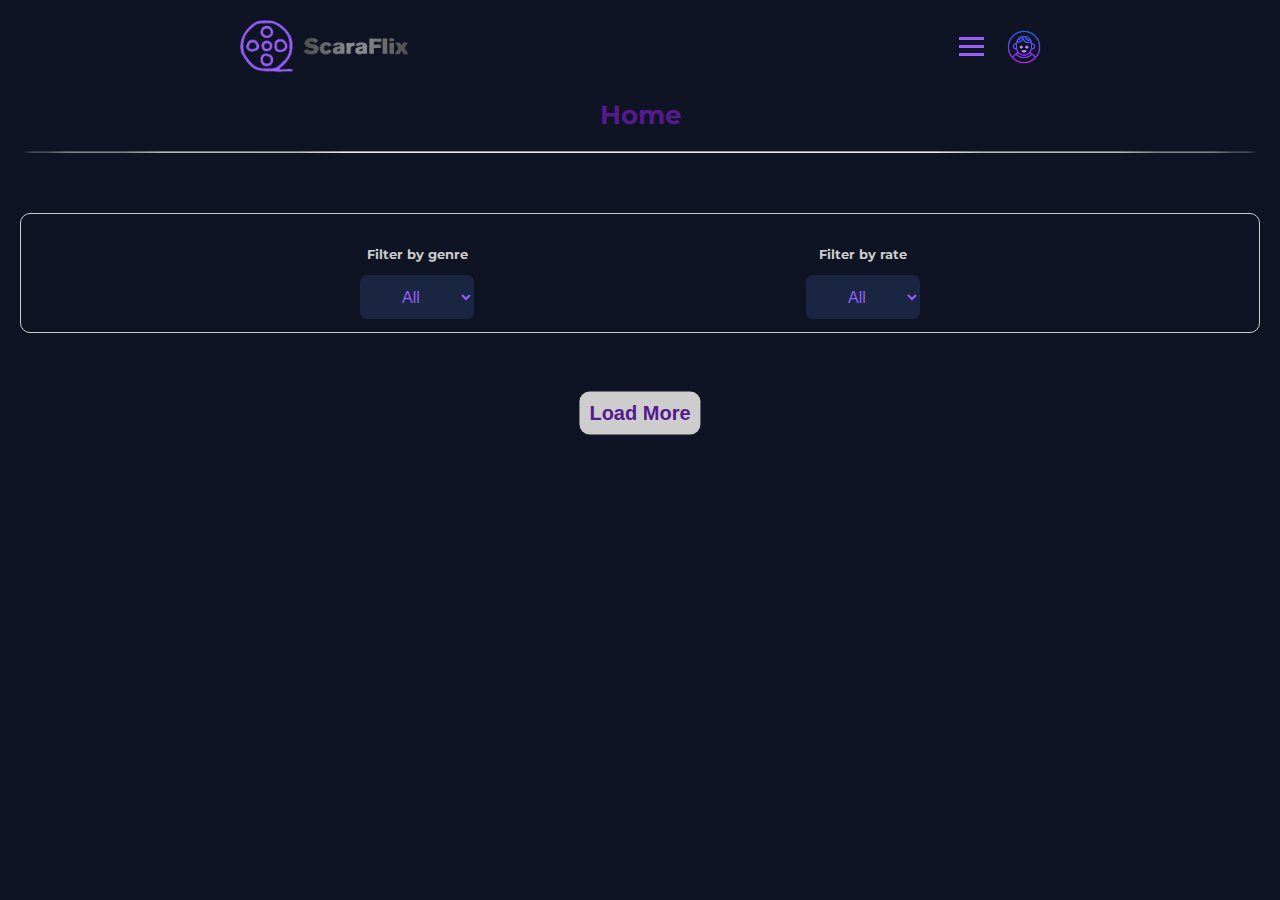
==== html/index.html @ dfe3121a "add: serie loader" ====
<!DOCTYPE html>
<html lang="en">
  <head>
    <meta charset="UTF-8" />
    <meta http-equiv="X-UA-Compatible" content="IE=edge" />
    <meta name="viewport" content="width=device-width, initial-scale=1.0" />
    <title>ScaraFlix - Your Home Cinema</title>
    <link rel="stylesheet" href="../css/style.css" />
  </head>
  <body>
    <nav class="navbar">
      <img src="../img/logo-lights.png" alt="ScaraFlix logo" class="logo" />
      <div class="navbar-icons">
        <ul class="nav-menu">
          <input class="searchbar" type="text" placeholder="Search..." />
          <li class="nav-item"><a class="nav-link" href="#">Gallery</a></li>
          <li class="nav-item"><a class="nav-link" href="#">Filters</a></li>
          <li class="nav-item"><a class="nav-link" href="#">Credits</a></li>
        </ul>
        <div class="hamburger">
          <span class="bar"></span>
          <span class="bar"></span>
          <span class="bar"></span>
        </div>
        <button class="show-login">
          <img src="../img/login-icon.png" alt="" />
        </button>
      </div>
      <div class="popup">
        <button class="close-login">
          <img src="../img/close-btn.png" alt="X" />
        </button>
        <div class="form">
          <h2>Log In</h2>

          <div class="form-element">
            <label for="email" required>E-mail</label>
            <input
              type="text"
              name="email"
              id="email"
              placeholder="Enter E-mail"
            />
          </div>
          <div class="form-element">
            <label for="password" required>Password</label>
            <input
              type="password"
              name="password"
              id="password"
              placeholder="Enter Password"
            />
          </div>

          <div class="form-element">
            <input type="checkbox" name="remember-me" id="remember-me" />
            <label for="remember-me">Remember me</label>
          </div>
          <div class="form-element">
            <button class="sign-in">Sign In</button>
          </div>
          <div class="form-element">
            <a href="#">Forgot email/password?</a>
          </div>
        </div>
      </div>
    </nav>
    <header>
      <h1 class="hero-h1">Home</h1>
      <hr />
      <div class="hero"></div>
    </header>

    <main class="main">
      <div class="filters">
        <div class="genre-filter-container">
          <h5>Filter by genre</h5>
          <select name="Genres" id="genres" class="genres-select">
            <option class="option" value="All">All</option>
          </select>
        </div>
        <div class="rate-filter-container">
          <h5>Filter by rate</h5>
          <select name="Rate" id="rate" class="rate-select">
            <option class="option" value="All">All</option>
          </select>
        </div>
      </div>

      <div class="serie-cards"></div>
      <button class="load-button">Load More</button>
    </main>

    <script type="module" src="../js/script.js"></script>
    <script type="module" src="../js/api.js"></script>
    <script type="module" src="../js/utils.js"></script>
  </body>
</html>
---- css/style.css ----
@import url("https://fonts.googleapis.com/css2?family=Montserrat:wght@600&display=swap");

:root {
  --darkblue: #0e1424;
  --lightpurple: #975efa;
  --darkpurple: #551a8b;
  --lightgray: #cdcdcd;
  --lightblue: #1a2542;
}

html,
body {
  margin: 0;
  padding: 0;
  box-sizing: border-box;
  background-color: var(--darkblue);
  font-family: "Montserrat", sans-serif;
  height: 100%;
}

.show-login:hover,
.close-login:hover {
  cursor: pointer;
  transform: scale(1.2);
}

hr {
  margin: 10px 20px 20px 20px;
  border-radius: 50%;
}

header {
  display: flex;
  flex-direction: column;
  justify-content: center;
}

/* --NAVBAR-- */
.logo {
  width: 220px;
  margin-left: -20px;
}

.navbar {
  margin-top: -15px;
  display: flex;

  align-items: center;
  justify-content: space-around;
  gap: 50px;
}

.navbar-icons {
  padding-top: 8px;
  display: flex;
  align-items: center;
  gap: 20px;
}

.nav-menu {
  position: absolute;
  padding: 10px 0px 10px 0px;
  margin: 0;

  left: -100%;
  top: 90px;
  gap: 0;
  flex-direction: column;
  background-color: var(--darkblue);
  width: 100%;
  text-align: center;
  transition: 0.3s;
}

.nav-menu.active {
  left: 0;
  z-index: 3;
}

.nav-item {
  list-style: none;
  margin: 16px 0;
}

.nav-link {
  text-align: center;
  text-decoration: none;
  transition: 0.7s ease;
}

.nav-link:hover {
  color: var(--lightpurple);
}

.searchbar {
  background: none;
  border: 1px solid var(--lightpurple);
  border-radius: 10px;
  padding: 5px;
  text-align: center;
  color: var(--lightgray);
}

.hamburger {
  display: block;
  cursor: pointer;
}

.bar {
  display: block;
  width: 25px;
  height: 3px;
  margin: 5px auto;
  -webkit-transition: all 0.3s ease-in-out;
  transition: all 0.3s ease-in-out;
  background-color: var(--lightpurple);
}

/* --LOGIN POPUP--*/
.show-login img {
  padding-top: 5px;
  width: 40px;
}

.popup {
  position: absolute;
  top: -150%;
  left: 50%;
  transform: translate(-50%, -50%);
  z-index: 9000;
  width: 250px;
  padding: 20px 30px;
  background: var(--lightblue);
  box-shadow: 2px 2px 5px 5px rgba(0, 0, 0, 0.527);
  border-radius: 10px;
  transition: top 0ms ease-in-out 200ms, opacity 200ms ease-in-out 0ms,
    transform 20ms ease-in-out 0ms;
}

.popup.active {
  top: 50%;
  opacity: 1;
  transform: translate(-50%, -50%) scale(1);
  transition: top 0ms ease-in-out 0ms, opacity 200ms ease-in-out 0ms,
    transform 20ms ease-in-out 0ms;
}

.close-login {
  position: absolute;
  top: 10px;
  right: 10px;
}

.close-login img {
  width: 35px;
}

.form {
  color: var(--lightgray);
}

.form h2 {
  text-align: center;

  font-size: 26px;
}

.form-element {
  margin: 15px 0px;
}
.form-element label {
  font-size: 14px;
}

.form-element input[type="text"],
.form-element input[type="password"] {
  display: block;
  text-align: center;
  width: 100%;
  padding: 5px 0px;
  border-radius: 5px;
}

.sign-in {
  color: var(--lightgray);

  width: 100%;

  padding: 5px;
  border: 1px solid var(--lightgray);
  border-radius: 5px;
}

.sign-in:active {
  transform: scale(1.1);
}

.form-element a {
  color: var(--darkpurple);
  display: block;
  text-decoration: none;
  text-align: right;
}

/* --HERO--*/
.hero {
  padding: 20px;
  position: relative;
}

.hero-h1 {
  text-align: center;
  color: var(--darkpurple);
  font-size: 26px;
  margin: 0px 20px 10px 20px;
}

.container {
  position: relative;
}

.hero-serie-img {
  width: 100%;
  position: relative;
  border-radius: 5px;
  box-shadow: 10px 10px 10px rgba(0, 0, 0, 0.601);
}

.overlay {
  position: absolute;
  border-radius: 10px;
  top: 0;
  bottom: 0;
  left: 0;
  right: 0;
  opacity: 0;
  transition: opacity 0.5s ease-in-out;
  background: black;
  cursor: pointer;
}

.content {
  font-size: 14px;
  color: var(--lightpurple);
  position: absolute;
  top: 60%;
  left: 40%;
  transform: translate(-50%, -50%);
}

.bookmark-img {
  color: white;
  width: 30px;
  top: 0;
}

.hero-bookmark-img:hover {
  cursor: pointer;
}

.description {
  max-height: 150px;
  overflow-y: scroll;
}
button {
  background: none;
  border: none;
  padding: 0;
}

.hero:hover .overlay,
.hero:active .overlay {
  opacity: 0.9;
}

/* -- FILTER SECTION -- */

.filters {
  border: 1px solid var(--lightgray);

  border-radius: 10px;
  display: flex;
  margin: 0px 20px;
  padding: 10px;
  align-items: center;
  justify-content: space-evenly;
}

.genre-filter-container,
.rate-filter-container {
  display: flex;
  flex-direction: column;
  align-items: center;
  gap: 10px;
}

.genre-filter-container h5,
.rate-filter-container h5 {
  color: var(--lightgray);
  margin-bottom: 0;
}

#genres,
#rate {
  min-height: 50px;
  max-height: 850px;

  min-width: 120px;
  max-width: 120px;
  padding: 10px;
  background-color: var(--lightblue);
  border: 3px solid var(--darkblue);
  border-radius: 10px;
  text-align: center;
  font-size: 16px;
  color: var(--lightpurple);
}

.card-serie-img {
  width: 100%;
  border-radius: 10px;
}

.serie-cards {
  margin-top: 20px;
  display: flex;
  justify-content: center;
  gap: 20px;
  flex-wrap: wrap;
}
.serie-cards div {
  display: flex;

  justify-content: center;

  flex-wrap: wrap;
}

.card-container {
  position: relative;
}

.card-container-overlay {
  position: absolute;
  border-radius: 10px;
  width: 100%;
  top: 0;
  bottom: 0;
  left: 0;
  right: 0;
  opacity: 0;
  transition: opacity 0.5s ease-in-out;
  background: black;
  cursor: pointer;
}

.card-container-content {
  font-size: 12px;
  color: var(--lightpurple);
  margin-top: 0;

  position: absolute;
  display: flex;
  flex-direction: column;
  align-items: center;
  width: 100%;
  top: 60%;
  left: 50%;
  transform: translate(-50%, -50%);
}

.card-container:hover .card-container-overlay,
.card-container:active .card-container-overlay {
  opacity: 0.9;
}

.load-button {
  background-color: var(--lightgray);
  border-radius: 10px;
  color: var(--darkpurple);
  font-size: 20px;
  font-weight: bold;
  margin: 60px 0px 60px 0px;
  padding: 10px;
  position: absolute;
  left: 50%;
  transform: translate(-50%, -50%);
}
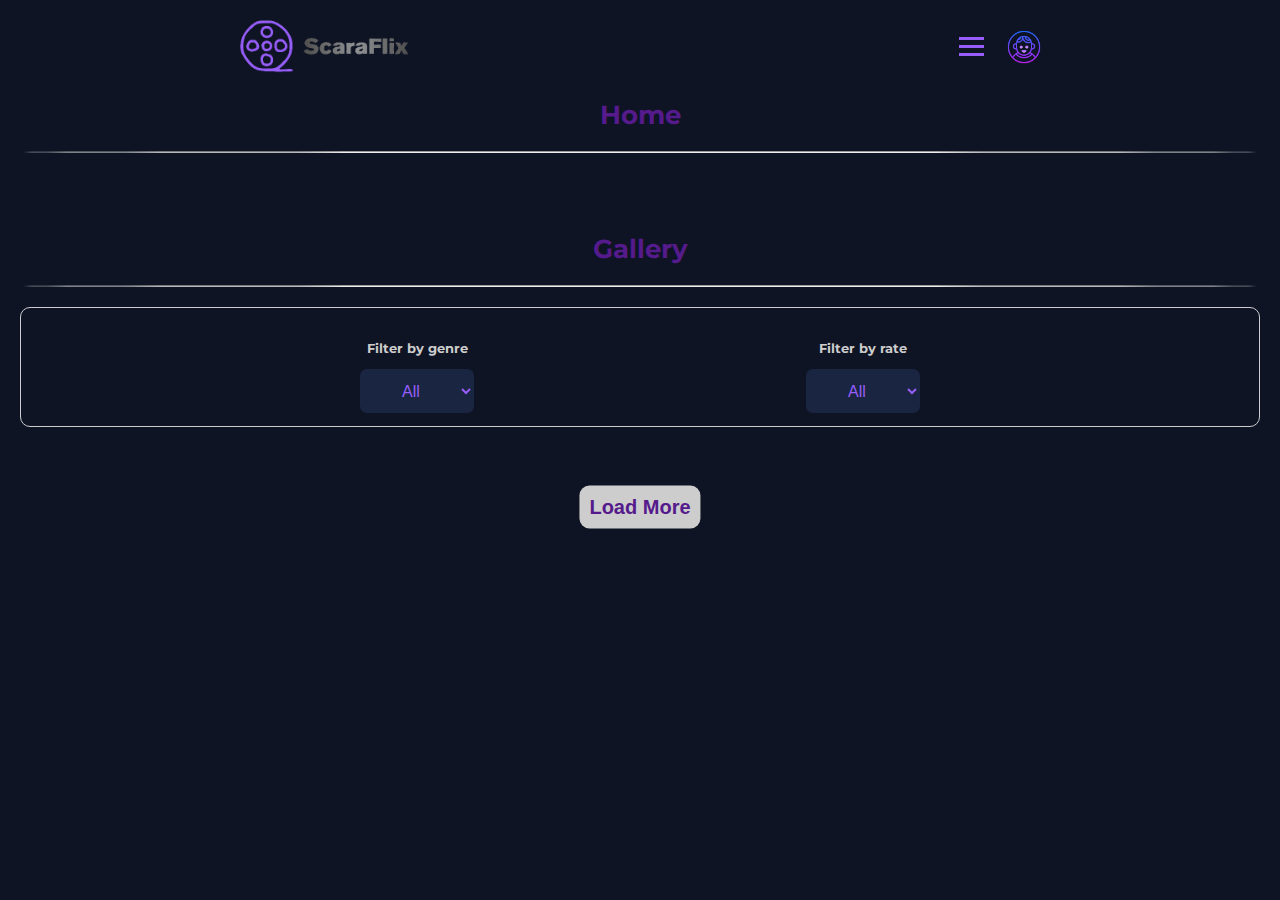
==== commit a34a0b15: "add: filter function" ====
--- a/html/index.html
+++ b/html/index.html
@@ -72,6 +72,8 @@
     </header>
 
     <main class="main">
+      <h1 class="main-gallery">Gallery</h1>
+      <hr />
       <div class="filters">
         <div class="genre-filter-container">
           <h5>Filter by genre</h5>
@@ -82,7 +84,7 @@
         <div class="rate-filter-container">
           <h5>Filter by rate</h5>
           <select name="Rate" id="rate" class="rate-select">
-            <option class="option" value="All">All</option>
+            <option class="option" value="0">All</option>
           </select>
         </div>
       </div>
--- a/css/style.css
+++ b/css/style.css
@@ -228,7 +228,7 @@
 
 .overlay {
   position: absolute;
-  border-radius: 10px;
+  border-radius: 5px;
   top: 0;
   bottom: 0;
   left: 0;
@@ -315,6 +315,16 @@
   font-size: 16px;
   color: var(--lightpurple);
 }
+/* --MAIN SECTION--*/
+
+.main-gallery {
+  text-align: center;
+  color: var(--darkpurple);
+  font-size: 26px;
+  margin: 20px 20px 20px 20px;
+}
+
+/* --CARD SECTION--*/
 
 .card-serie-img {
   width: 100%;
@@ -374,6 +384,10 @@
   opacity: 0.9;
 }
 
+.title {
+  text-align: center;
+}
+
 .load-button {
   background-color: var(--lightgray);
   border-radius: 10px;
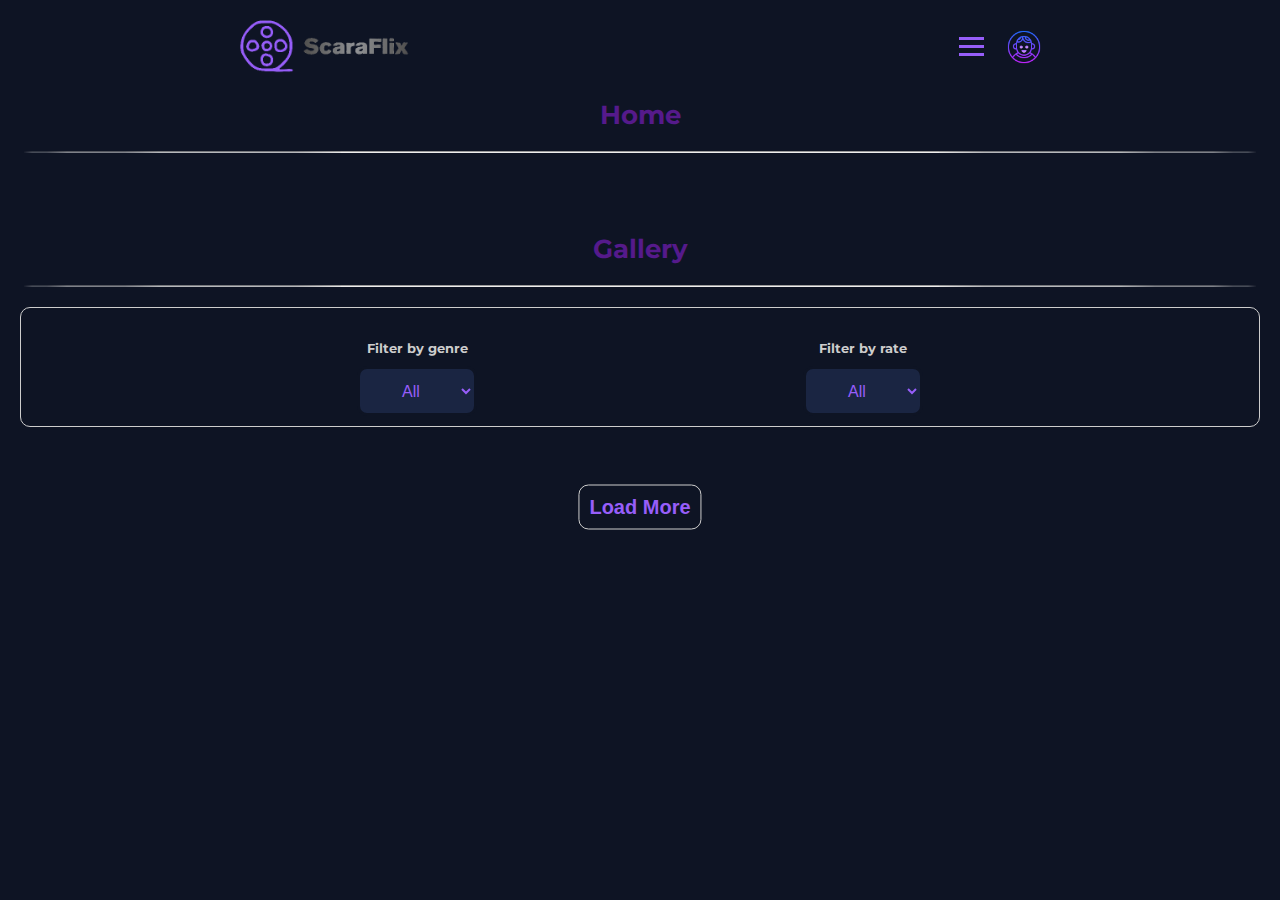
==== commit 15f7f6a6: "add: home login features" ====
--- a/html/index.html
+++ b/html/index.html
@@ -8,93 +8,110 @@
     <link rel="stylesheet" href="../css/style.css" />
   </head>
   <body>
-    <nav class="navbar">
-      <img src="../img/logo-lights.png" alt="ScaraFlix logo" class="logo" />
-      <div class="navbar-icons">
-        <ul class="nav-menu">
-          <input class="searchbar" type="text" placeholder="Search..." />
-          <li class="nav-item"><a class="nav-link" href="#">Gallery</a></li>
-          <li class="nav-item"><a class="nav-link" href="#">Filters</a></li>
-          <li class="nav-item"><a class="nav-link" href="#">Credits</a></li>
-        </ul>
-        <div class="hamburger">
-          <span class="bar"></span>
-          <span class="bar"></span>
-          <span class="bar"></span>
+    <div class="body-container">
+      <nav class="navbar">
+        <img src="../img/logo-lights.png" alt="ScaraFlix logo" class="logo" />
+        <div class="navbar-icons">
+          <ul class="nav-menu">
+            <input
+              class="searchbar"
+              type="search"
+              placeholder="Search by name..."
+            />
+            <button class="search-button">
+              <img src="../img/search-icon.png" alt="" />
+            </button>
+            <li class="nav-item">
+              <a class="nav-link" href="#gallery">Gallery</a>
+            </li>
+            <li class="nav-item">
+              <a class="nav-link" href="#filters">Filters</a>
+            </li>
+            <li class="nav-item">
+              <a class="nav-link" href="#credits">Credits</a>
+            </li>
+          </ul>
+          <div class="hamburger">
+            <span class="bar"></span>
+            <span class="bar"></span>
+            <span class="bar"></span>
+          </div>
+          <button class="show-login">
+            <img src="../img/login-icon.png" alt="" />
+          </button>
         </div>
-        <button class="show-login">
-          <img src="../img/login-icon.png" alt="" />
-        </button>
-      </div>
-      <div class="popup">
-        <button class="close-login">
-          <img src="../img/close-btn.png" alt="X" />
-        </button>
-        <div class="form">
-          <h2>Log In</h2>
+      </nav>
+      <header>
+        <h1 class="hero-h1">Home</h1>
+        <hr />
+        <div class="hero"></div>
+      </header>
 
-          <div class="form-element">
-            <label for="email" required>E-mail</label>
-            <input
-              type="text"
-              name="email"
-              id="email"
-              placeholder="Enter E-mail"
-            />
+      <main class="main">
+        <a id="gallery"></a>
+        <h1 class="main-gallery">Gallery</h1>
+        <hr />
+        <a id="filters"></a>
+        <div class="filters">
+          <div class="genre-filter-container">
+            <h5>Filter by genre</h5>
+            <select name="Genres" id="genres" class="genres-select">
+              <option class="option" value="All">All</option>
+            </select>
           </div>
-          <div class="form-element">
-            <label for="password" required>Password</label>
-            <input
-              type="password"
-              name="password"
-              id="password"
-              placeholder="Enter Password"
-            />
-          </div>
-
-          <div class="form-element">
-            <input type="checkbox" name="remember-me" id="remember-me" />
-            <label for="remember-me">Remember me</label>
-          </div>
-          <div class="form-element">
-            <button class="sign-in">Sign In</button>
-          </div>
-          <div class="form-element">
-            <a href="#">Forgot email/password?</a>
+          <div class="rate-filter-container">
+            <h5>Filter by rate</h5>
+            <select name="Rate" id="rate" class="rate-select">
+              <option class="option" value="0">All</option>
+            </select>
           </div>
         </div>
-      </div>
-    </nav>
-    <header>
-      <h1 class="hero-h1">Home</h1>
-      <hr />
-      <div class="hero"></div>
-    </header>
 
-    <main class="main">
-      <h1 class="main-gallery">Gallery</h1>
-      <hr />
-      <div class="filters">
-        <div class="genre-filter-container">
-          <h5>Filter by genre</h5>
-          <select name="Genres" id="genres" class="genres-select">
-            <option class="option" value="All">All</option>
-          </select>
+        <div class="serie-cards"></div>
+        <button class="load-button">Load More</button>
+      </main>
+
+      <script type="module" src="../js/script.js"></script>
+      <script type="module" src="../js/api.js"></script>
+      <script type="module" src="../js/utils.js"></script>
+    </div>
+    <div class="popup">
+      <button class="close-login">
+        <img src="../img/close-btn.png" alt="X" />
+      </button>
+      <div class="form">
+        <h2>Log In</h2>
+
+        <div class="form-element">
+          <label for="email" required>E-mail</label>
+          <input
+            type="text"
+            name="email"
+            id="email"
+            placeholder="Enter E-mail"
+          />
         </div>
-        <div class="rate-filter-container">
-          <h5>Filter by rate</h5>
-          <select name="Rate" id="rate" class="rate-select">
-            <option class="option" value="0">All</option>
-          </select>
+        <div class="form-element">
+          <label for="password" required>Password</label>
+          <input
+            type="password"
+            name="password"
+            id="password"
+            placeholder="Enter Password"
+          />
+        </div>
+
+        <div class="form-element">
+          <input type="checkbox" name="remember-me" id="remember-me" />
+          <label for="remember-me">Remember me</label>
+        </div>
+        <div class="form-element">
+          <button class="sign-in">Sign In</button>
+        </div>
+        <div class="form-element">
+          <a href="#">Forgot email/password?</a>
         </div>
       </div>
-
-      <div class="serie-cards"></div>
-      <button class="load-button">Load More</button>
-    </main>
-
-    <script type="module" src="../js/script.js"></script>
-    <script type="module" src="../js/api.js"></script>
-    <script type="module" src="../js/utils.js"></script>
+    </div>
   </body>
 </html>
--- a/css/style.css
+++ b/css/style.css
@@ -16,17 +16,33 @@
   background-color: var(--darkblue);
   font-family: "Montserrat", sans-serif;
   height: 100%;
-}
-
-.show-login:hover,
-.close-login:hover {
-  cursor: pointer;
-  transform: scale(1.2);
+  scroll-behavior: smooth;
+}
+
+.body-container-active {
+  filter: blur(20px);
 }
 
 hr {
   margin: 10px 20px 20px 20px;
   border-radius: 50%;
+}
+
+a {
+  font-size: 16px;
+  text-decoration: none;
+  color: var(--lightgray);
+}
+
+a:hover,
+a:active {
+  color: var(--lightpurple);
+}
+
+.show-login:hover,
+.close-login:hover {
+  cursor: pointer;
+  transform: scale(1.2);
 }
 
 header {
@@ -92,6 +108,10 @@
   color: var(--lightpurple);
 }
 
+.nav-link:active {
+  color: var(--darkpurple);
+}
+
 .searchbar {
   background: none;
   border: 1px solid var(--lightpurple);
@@ -99,6 +119,16 @@
   padding: 5px;
   text-align: center;
   color: var(--lightgray);
+}
+
+.search-button {
+  position: absolute;
+  left: 63%;
+  top: 8%;
+}
+
+.search-button img {
+  width: 20px;
 }
 
 .hamburger {
@@ -131,10 +161,8 @@
   width: 250px;
   padding: 20px 30px;
   background: var(--lightblue);
-  box-shadow: 2px 2px 5px 5px rgba(0, 0, 0, 0.527);
-  border-radius: 10px;
-  transition: top 0ms ease-in-out 200ms, opacity 200ms ease-in-out 0ms,
-    transform 20ms ease-in-out 0ms;
+
+  border-radius: 10px;
 }
 
 .popup.active {
@@ -254,6 +282,10 @@
   top: 0;
 }
 
+.bookmark:hover {
+  cursor: pointer;
+}
+
 .hero-bookmark-img:hover {
   cursor: pointer;
 }
@@ -389,9 +421,9 @@
 }
 
 .load-button {
-  background-color: var(--lightgray);
-  border-radius: 10px;
-  color: var(--darkpurple);
+  border: 1px solid var(--lightgray);
+  border-radius: 10px;
+  color: var(--lightpurple);
   font-size: 20px;
   font-weight: bold;
   margin: 60px 0px 60px 0px;
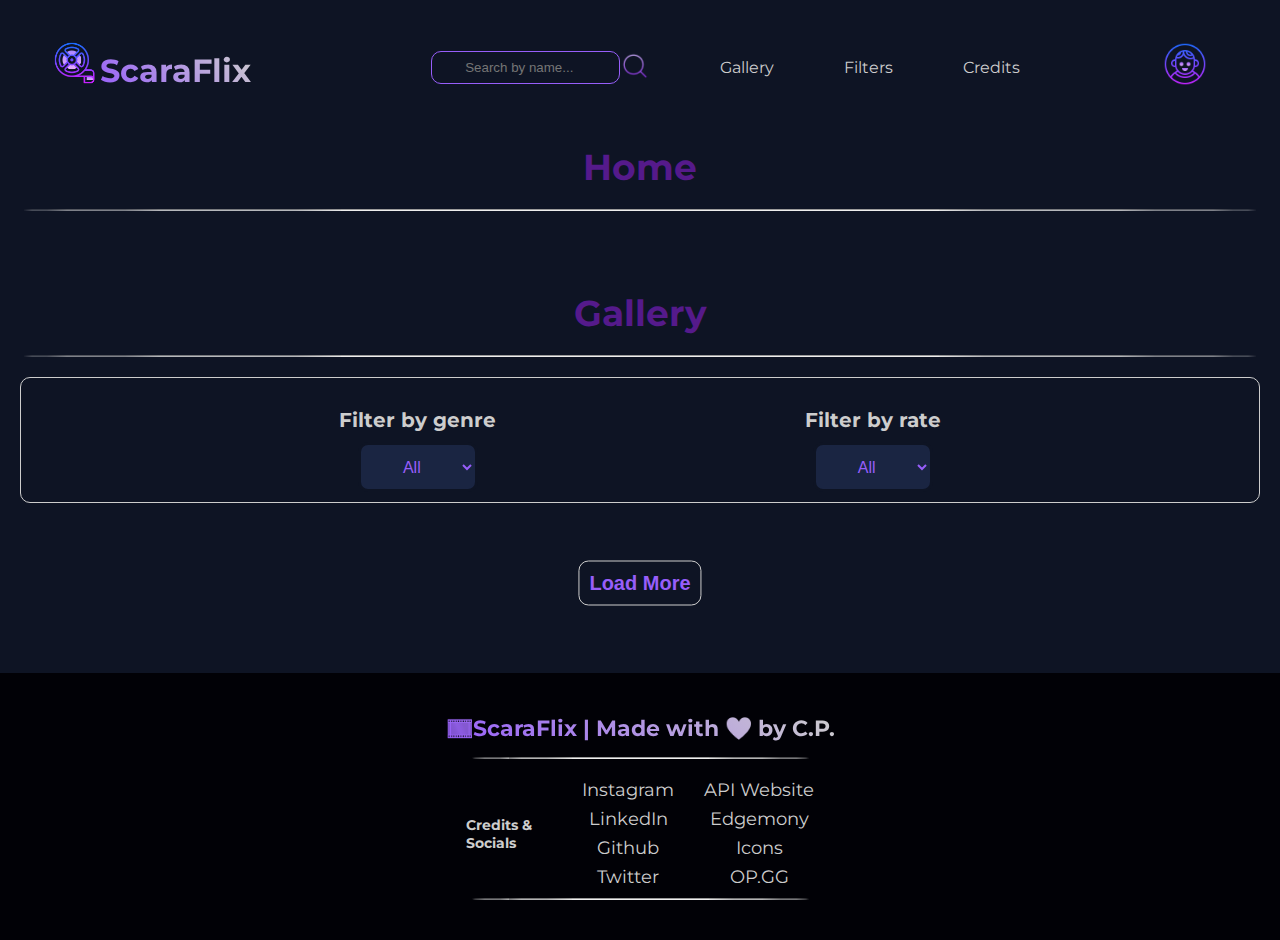
==== commit a1b1e089: "add: desktop features" ====
--- a/html/index.html
+++ b/html/index.html
@@ -10,7 +10,37 @@
   <body>
     <div class="body-container">
       <nav class="navbar">
-        <img src="../img/logo-lights.png" alt="ScaraFlix logo" class="logo" />
+        <div class="logo-container">
+          <img
+            src="../img/logo-icon.png"
+            alt="ScaraFlix logo"
+            class="logo-icon"
+          />
+          <h1 class="logo-h1">ScaraFlix</h1>
+        </div>
+        <div class="desktop">
+          <ul class="desktop-menu">
+            <div class="desktop-searchbar-container">
+              <input
+                class="desktop-searchbar"
+                type="search"
+                placeholder="Search by name..."
+              />
+              <button class="desktop-search-button">
+                <img src="../img/search-icon.png" alt="" />
+              </button>
+            </div>
+            <li class="desktop-nav-item">
+              <a class="desktop-nav-link" href="#gallery">Gallery</a>
+            </li>
+            <li class="desktop-nav-item">
+              <a class="desktop-nav-link" href="#filters">Filters</a>
+            </li>
+            <li class="desktop-nav-item">
+              <a class="desktop-nav-link" href="#credits">Credits</a>
+            </li>
+          </ul>
+        </div>
         <div class="navbar-icons">
           <ul class="nav-menu">
             <input
@@ -71,9 +101,42 @@
         <button class="load-button">Load More</button>
       </main>
 
-      <script type="module" src="../js/script.js"></script>
-      <script type="module" src="../js/api.js"></script>
-      <script type="module" src="../js/utils.js"></script>
+      <footer>
+        <a id="credits"></a>
+        <div class="credits">
+          <h3 class="footer-title logo-h1">
+            🎞️ScaraFlix | Made with ❤️ by C.P.
+          </h3>
+          <hr />
+          <div class="social-links">
+            <div class="social-text">
+              <h5>
+                Credits & <br />
+                Socials
+              </h5>
+            </div>
+            <div class="links">
+              <div class="social">
+                <a href="https://www.instagram.com/sushirollkiri/?hl=itface"
+                  >Instagram</a
+                >
+                <a href="https://www.linkedin.com/in/carlotta-patan%C3%A8/"
+                  >LinkedIn</a
+                >
+                <a href="https://github.com/CarlottaKiri">Github</a>
+                <a href="https://mobile.twitter.com/sushirollkiri">Twitter</a>
+              </div>
+              <div class="websites">
+                <a href="">API Website</a>
+                <a href="">Edgemony</a>
+                <a href="">Icons</a>
+                <a href="">OP.GG</a>
+              </div>
+            </div>
+          </div>
+          <hr />
+        </div>
+      </footer>
     </div>
     <div class="popup">
       <button class="close-login">
@@ -113,5 +176,8 @@
         </div>
       </div>
     </div>
+    <script type="module" src="../js/script.js"></script>
+    <script type="module" src="../js/api.js"></script>
+    <script type="module" src="../js/utils.js"></script>
   </body>
 </html>
--- a/css/style.css
+++ b/css/style.css
@@ -21,9 +21,11 @@
 
 .body-container-active {
   filter: blur(20px);
+  pointer-events: none;
 }
 
 hr {
+  min-width: 335px;
   margin: 10px 20px 20px 20px;
   border-radius: 50%;
 }
@@ -52,22 +54,41 @@
 }
 
 /* --NAVBAR-- */
-.logo {
-  width: 220px;
+.logo-container {
+  display: flex;
+  align-items: center;
   margin-left: -20px;
 }
 
+.logo-icon {
+  height: 50px;
+  width: 50px;
+}
+
+.logo-h1 {
+  background-image: linear-gradient(45deg, #975efa, #cdcdcd);
+  -webkit-background-clip: text;
+  -moz-background-clip: text;
+  -webkit-text-fill-color: transparent;
+  -moz-text-fill-color: transparent;
+  border-radius: 5px;
+}
+.desktop {
+  display: none;
+}
 .navbar {
-  margin-top: -15px;
-  display: flex;
-
+  margin-bottom: 20px;
+  background-color: var(--darkblue);
+  display: flex;
+  position: sticky;
+  top: 0;
+  z-index: 9000;
   align-items: center;
   justify-content: space-around;
-  gap: 50px;
+  gap: 40px;
 }
 
 .navbar-icons {
-  padding-top: 8px;
   display: flex;
   align-items: center;
   gap: 20px;
@@ -79,7 +100,7 @@
   margin: 0;
 
   left: -100%;
-  top: 90px;
+  top: 60px;
   gap: 0;
   flex-direction: column;
   background-color: var(--darkblue);
@@ -166,6 +187,7 @@
 }
 
 .popup.active {
+  position: fixed;
   top: 50%;
   opacity: 1;
   transform: translate(-50%, -50%) scale(1);
@@ -203,6 +225,9 @@
 .form-element input[type="text"],
 .form-element input[type="password"] {
   display: block;
+  background: none;
+  color: var(--lightgray);
+  border: 1px solid var(--lightpurple);
   text-align: center;
   width: 100%;
   padding: 5px 0px;
@@ -231,6 +256,10 @@
 }
 
 /* --HERO--*/
+
+.video-container {
+  display: none;
+}
 .hero {
   padding: 20px;
   position: relative;
@@ -432,3 +461,149 @@
   left: 50%;
   transform: translate(-50%, -50%);
 }
+
+.credits {
+  display: flex;
+  flex-direction: column;
+  align-items: center;
+  margin-top: 150px;
+  padding: 20px 0px 20px 0px;
+  color: var(--lightgray);
+  background-color: rgb(1, 1, 6);
+}
+
+.social-links {
+  display: flex;
+  align-items: center;
+  gap: 50px;
+}
+
+.links {
+  display: flex;
+  gap: 30px;
+}
+
+.social,
+.websites {
+  text-align: center;
+
+  display: flex;
+  flex-direction: column;
+  gap: 7px;
+}
+
+.social a,
+.websites a {
+  font-size: 14px;
+}
+.social a:hover,
+.websites a:hover {
+  color: var(--lightpurple);
+}
+
+/* --MEDIA QUERIES-- */
+@media screen and (min-width: 992px) {
+  .container img {
+    display: none;
+  }
+
+  .video-container {
+    display: flex;
+  }
+
+  .hero-h1,
+  .main-gallery {
+    font-size: 36px;
+  }
+  .hamburger {
+    display: none;
+  }
+  .container {
+    display: flex;
+    align-items: center;
+    justify-content: center;
+  }
+
+  .hero:hover .overlay,
+  .hero:active .overlay {
+    display: none;
+  }
+
+  .desktop {
+    width: 60%;
+    display: block;
+  }
+  .desktop-menu {
+    list-style: none;
+    margin-top: 20px;
+    margin-bottom: 0;
+    display: flex;
+    align-items: center;
+    justify-content: space-evenly;
+  }
+  .navbar {
+    margin: 20px 0px 20px 0px;
+    padding-bottom: 30px;
+    position: sticky;
+    top: 0;
+    z-index: 9000;
+    gap: 0px;
+    align-items: center;
+    justify-content: space-evenly;
+  }
+
+  .logo-container {
+    margin-top: 10px;
+  }
+
+  .logo-h1 {
+    margin-bottom: 5px;
+  }
+
+  .desktop-searchbar-container {
+    display: flex;
+  }
+
+  .desktop-searchbar {
+    background: none;
+    border: 1px solid var(--lightpurple);
+    border-radius: 10px;
+    padding: 5px;
+    text-align: center;
+    color: var(--lightgray);
+  }
+  .desktop-searchbar-container img {
+    width: 30px;
+  }
+
+  .desktop-search-button:hover {
+    cursor: pointer;
+    transform: scale(1.2);
+  }
+
+  .show-login {
+    margin-top: 10px;
+  }
+
+  .show-login img {
+    width: 50px;
+  }
+
+  .filters h5 {
+    font-size: 20px;
+    margin-top: 20px;
+  }
+
+  .footer-title {
+    font-size: 22px;
+  }
+
+  .social-links h5 {
+    font-size: 14px;
+  }
+
+  .social a,
+  .websites a {
+    font-size: 18px;
+  }
+}
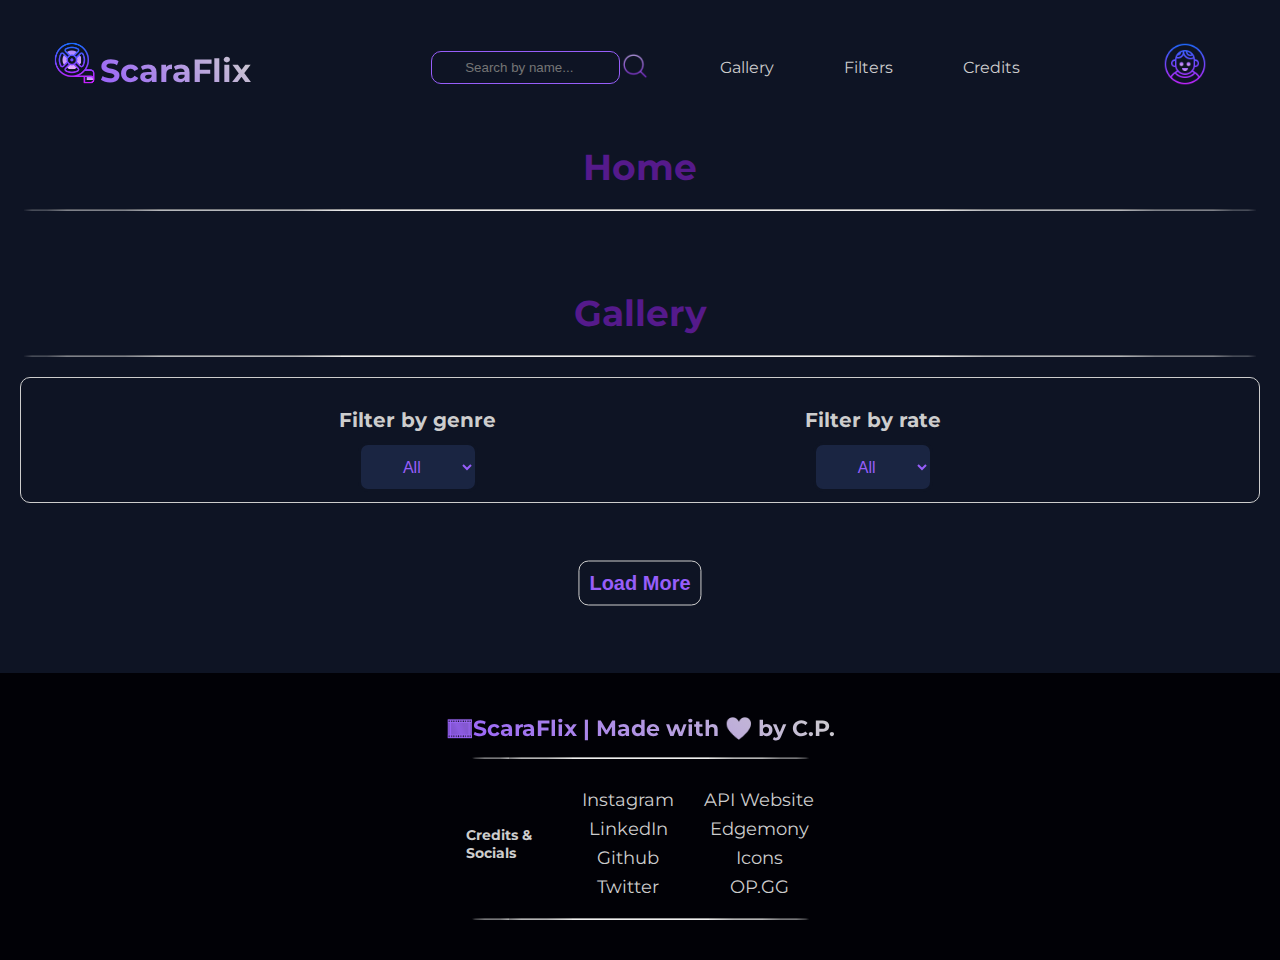
==== commit 07a3a4ba: "ADD: FEATURES" ====
--- a/html/index.html
+++ b/html/index.html
@@ -127,10 +127,14 @@
                 <a href="https://mobile.twitter.com/sushirollkiri">Twitter</a>
               </div>
               <div class="websites">
-                <a href="">API Website</a>
-                <a href="">Edgemony</a>
-                <a href="">Icons</a>
-                <a href="">OP.GG</a>
+                <a href="https://www.themoviedb.org/?language=it-ITe"
+                  >API Website</a
+                >
+                <a href="https://edgemony.com/">Edgemony</a>
+                <a href="https://icons8.it/">Icons</a>
+                <a href="https://www.op.gg/summoners/euw/scaramouche%20kin"
+                  >OP.GG</a
+                >
               </div>
             </div>
           </div>
--- a/css/style.css
+++ b/css/style.css
@@ -11,7 +11,7 @@
 html,
 body {
   margin: 0;
-  padding: 0;
+
   box-sizing: border-box;
   background-color: var(--darkblue);
   font-family: "Montserrat", sans-serif;
@@ -73,6 +73,7 @@
   -moz-text-fill-color: transparent;
   border-radius: 5px;
 }
+
 .desktop {
   display: none;
 }
@@ -107,6 +108,24 @@
   width: 100%;
   text-align: center;
   transition: 0.3s;
+  animation: 2s anim-lineUp ease-in;
+}
+@keyframes anim-lineUp {
+  0% {
+    opacity: 0;
+    transform: translateY(80%);
+  }
+  20% {
+    opacity: 0;
+  }
+  50% {
+    opacity: 1;
+    transform: translateY(0%);
+  }
+  100% {
+    opacity: 1;
+    transform: translateY(0%);
+  }
 }
 
 .nav-menu.active {
@@ -476,8 +495,25 @@
   display: flex;
   align-items: center;
   gap: 50px;
-}
-
+  animation: 2s anim-lineUp ease-in;
+}
+@keyframes anim-lineUp {
+  0% {
+    opacity: 0;
+    transform: translateY(80%);
+  }
+  20% {
+    opacity: 0;
+  }
+  50% {
+    opacity: 1;
+    transform: translateY(0%);
+  }
+  100% {
+    opacity: 1;
+    transform: translateY(0%);
+  }
+}
 .links {
   display: flex;
   gap: 30px;
@@ -520,8 +556,14 @@
   }
   .container {
     display: flex;
+    flex-direction: column;
     align-items: center;
     justify-content: center;
+    gap: 10px;
+  }
+
+  .overlay {
+    display: none;
   }
 
   .hero:hover .overlay,
@@ -541,6 +583,7 @@
     align-items: center;
     justify-content: space-evenly;
   }
+
   .navbar {
     margin: 20px 0px 20px 0px;
     padding-bottom: 30px;
@@ -550,6 +593,24 @@
     gap: 0px;
     align-items: center;
     justify-content: space-evenly;
+    animation: 2s anim-lineUp ease-in;
+  }
+  @keyframes anim-lineUp {
+    0% {
+      opacity: 0;
+      transform: translateY(60%);
+    }
+    20% {
+      opacity: 0;
+    }
+    50% {
+      opacity: 1;
+      transform: translateY(0%);
+    }
+    100% {
+      opacity: 1;
+      transform: translateY(0%);
+    }
   }
 
   .logo-container {
@@ -598,6 +659,10 @@
     font-size: 22px;
   }
 
+  .social-links {
+    margin: 10px 0px;
+  }
+
   .social-links h5 {
     font-size: 14px;
   }
@@ -606,4 +671,12 @@
   .websites a {
     font-size: 18px;
   }
-}
+
+  .hero-redirect {
+    font-size: 22px;
+  }
+
+  .hero-title {
+    color: var(--darkpurple);
+  }
+}
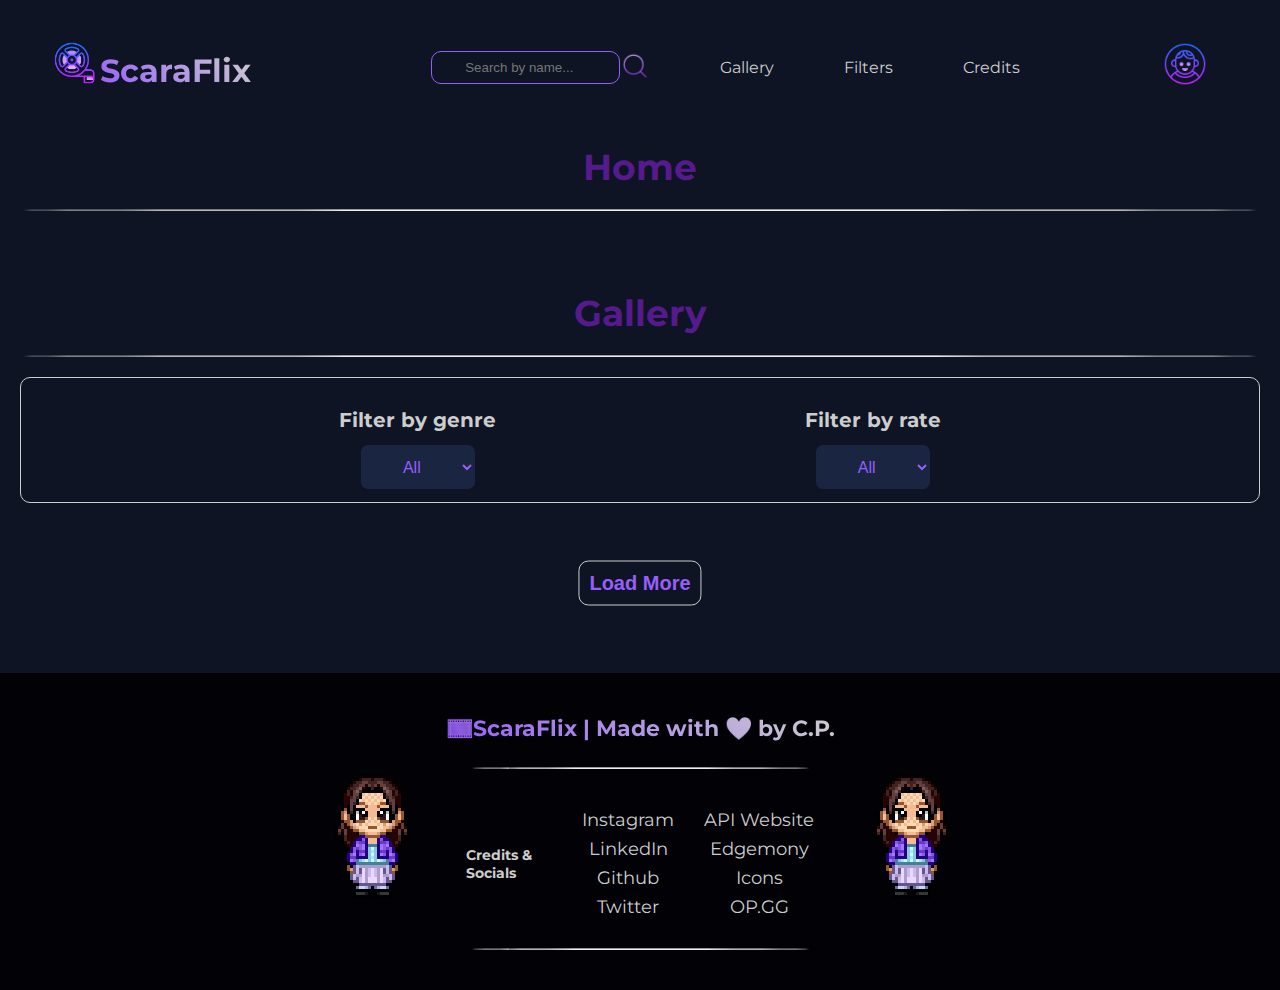
==== commit 8c59b2cd: "add: final features" ====
--- a/html/index.html
+++ b/html/index.html
@@ -104,41 +104,46 @@
       <footer>
         <a id="credits"></a>
         <div class="credits">
-          <h3 class="footer-title logo-h1">
-            🎞️ScaraFlix | Made with ❤️ by C.P.
-          </h3>
-          <hr />
-          <div class="social-links">
-            <div class="social-text">
-              <h5>
-                Credits & <br />
-                Socials
-              </h5>
-            </div>
-            <div class="links">
-              <div class="social">
-                <a href="https://www.instagram.com/sushirollkiri/?hl=itface"
-                  >Instagram</a
-                >
-                <a href="https://www.linkedin.com/in/carlotta-patan%C3%A8/"
-                  >LinkedIn</a
-                >
-                <a href="https://github.com/CarlottaKiri">Github</a>
-                <a href="https://mobile.twitter.com/sushirollkiri">Twitter</a>
+          <img class="kiri" src="../img/kiri.gif" alt="kiri" />
+          <div class="text-area">
+            <h3 class="footer-title logo-h1">
+              🎞️ScaraFlix | Made with ❤️ by C.P.
+            </h3>
+            <hr />
+            <div class="social-links">
+              <div class="social-text">
+                <h5>
+                  Credits & <br />
+                  Socials
+                </h5>
               </div>
-              <div class="websites">
-                <a href="https://www.themoviedb.org/?language=it-ITe"
-                  >API Website</a
-                >
-                <a href="https://edgemony.com/">Edgemony</a>
-                <a href="https://icons8.it/">Icons</a>
-                <a href="https://www.op.gg/summoners/euw/scaramouche%20kin"
-                  >OP.GG</a
-                >
+              <div class="links">
+                <div class="social">
+                  <a href="https://www.instagram.com/sushirollkiri/?hl=itface"
+                    >Instagram</a
+                  >
+                  <a href="https://www.linkedin.com/in/carlotta-patan%C3%A8/"
+                    >LinkedIn</a
+                  >
+                  <a href="https://github.com/CarlottaKiri">Github</a>
+                  <a href="https://mobile.twitter.com/sushirollkiri">Twitter</a>
+                </div>
+                <div class="websites">
+                  <a href="https://www.themoviedb.org/?language=it-ITe"
+                    >API Website</a
+                  >
+                  <a href="https://edgemony.com/">Edgemony</a>
+                  <a href="https://icons8.it/">Icons</a>
+                  <a href="https://www.op.gg/summoners/euw/scaramouche%20kin"
+                    >OP.GG</a
+                  >
+                </div>
               </div>
             </div>
+
+            <hr />
           </div>
-          <hr />
+          <img class="kiri" src="../img/kiri.gif" alt="kiri" />
         </div>
       </footer>
     </div>
--- a/css/style.css
+++ b/css/style.css
@@ -283,7 +283,14 @@
   padding: 20px;
   position: relative;
 }
-
+.hero-redirect {
+  font-size: 22px;
+}
+
+.hero-title,
+.hero-redirect {
+  display: none;
+}
 .hero-h1 {
   text-align: center;
   color: var(--darkpurple);
@@ -481,9 +488,13 @@
   transform: translate(-50%, -50%);
 }
 
+.load-button:hover {
+  cursor: pointer;
+}
+
 .credits {
   display: flex;
-  flex-direction: column;
+  justify-content: center;
   align-items: center;
   margin-top: 150px;
   padding: 20px 0px 20px 0px;
@@ -491,6 +502,12 @@
   background-color: rgb(1, 1, 6);
 }
 
+.text-area {
+  display: flex;
+  flex-direction: column;
+  align-items: center;
+  gap: 10px;
+}
 .social-links {
   display: flex;
   align-items: center;
@@ -537,7 +554,17 @@
   color: var(--lightpurple);
 }
 
+.kiri {
+  width: 150px;
+}
+
+.video {
+  overflow: hidden;
+  width: 1000px;
+}
+
 /* --MEDIA QUERIES-- */
+
 @media screen and (min-width: 992px) {
   .container img {
     display: none;
@@ -673,10 +700,21 @@
   }
 
   .hero-redirect {
+    display: block;
     font-size: 22px;
   }
 
   .hero-title {
-    color: var(--darkpurple);
-  }
-}
+    display: block;
+    background-image: linear-gradient(
+      90deg,
+      rgba(96, 15, 251, 1) 0%,
+      rgba(140, 68, 247, 1) 26%,
+      rgba(211, 201, 254, 1) 100%
+    );
+    -webkit-background-clip: text;
+    -moz-background-clip: text;
+    -webkit-text-fill-color: transparent;
+    -moz-text-fill-color: transparent;
+  }
+}
